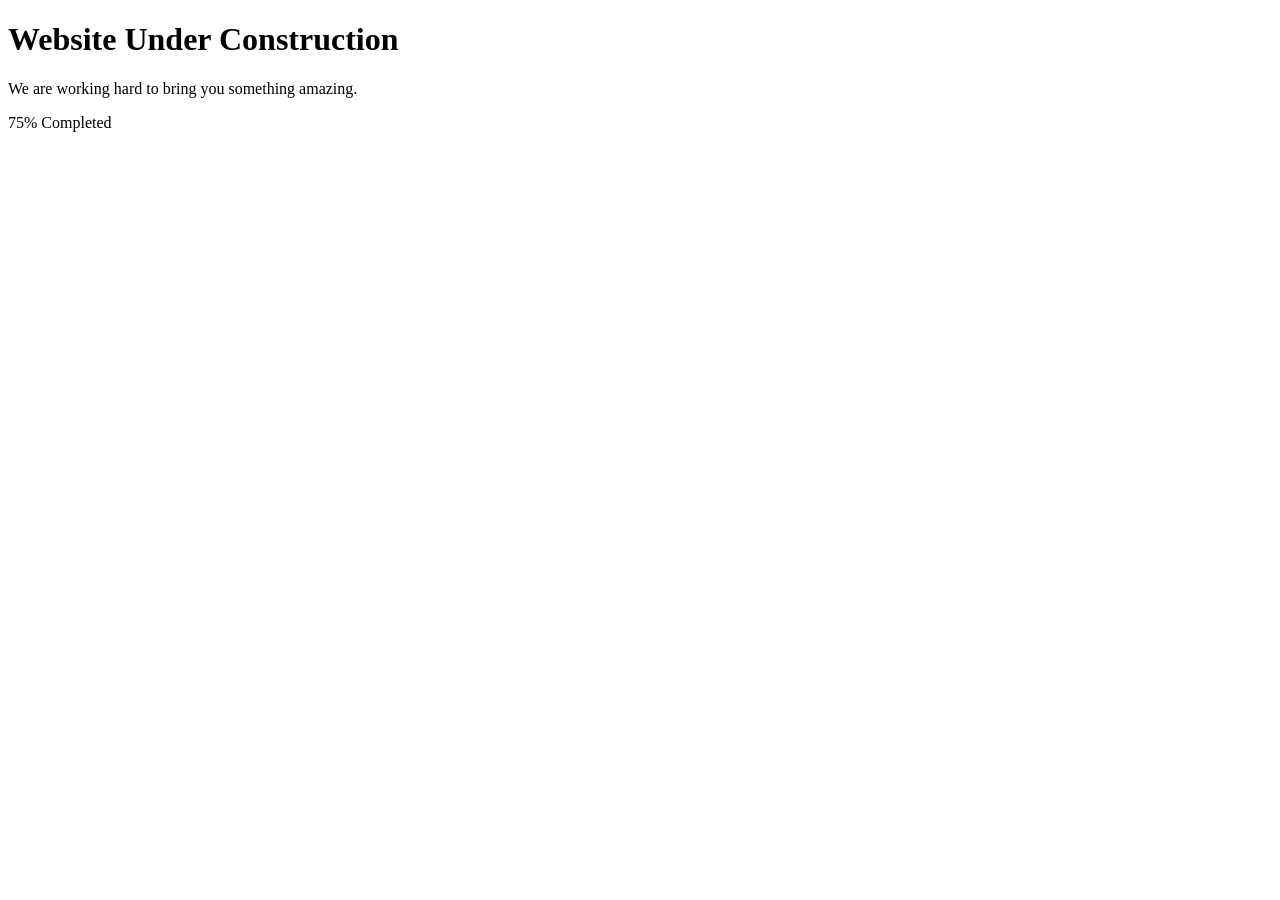
==== main.htm @ cefd9d25 "Create main.htm" ====
<!DOCTYPE html>
<html lang="en">
<head>
    <meta charset="UTF-8">
    <meta name="viewport" content="width=device-width, initial-scale=1.0">
    <title>Under Construction</title>
    <link rel="stylesheet" href="style.css">
</head>
<body>
    <div class="container">
        <h1>Website Under Construction</h1>
        <p>We are working hard to bring you something amazing.</p>
        
        <div class="progress-wrapper">
            <div class="progress-bar" id="progress"></div>
        </div>
        <p id="percentage">75% Completed</p>
    </div>
    <script src="script.js"></script>
</body>
</html>
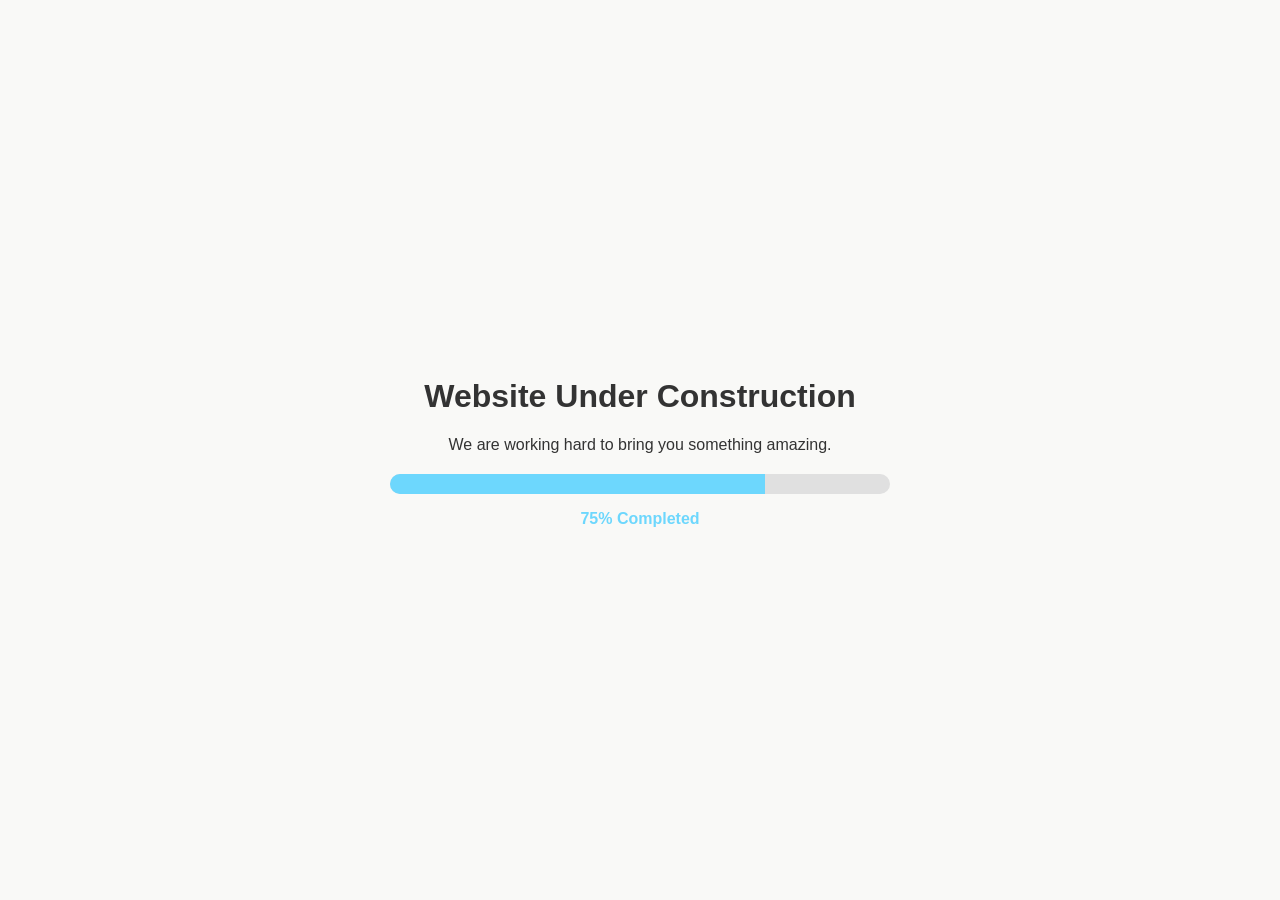
==== commit e59499ad: "Update main.htm" ====
--- a/main.htm
+++ b/main.htm
@@ -14,7 +14,7 @@
         <div class="progress-wrapper">
             <div class="progress-bar" id="progress"></div>
         </div>
-        <p id="percentage">75% Completed</p>
+        <p id="percentage">75% Completed </p>
     </div>
     <script src="script.js"></script>
 </body>
--- a/style.css
+++ b/style.css
@@ -0,0 +1,37 @@
+body {
+    background-color: #f9f9f7;
+    font-family: sans-serif;
+    display: flex;
+    justify-content: center;
+    align-items: center;
+    height: 100vh;
+    margin: 0;
+    color: #333;
+}
+
+.container {
+    text-align: center;
+    width: 80%;
+    max-width: 500px;
+}
+
+.progress-wrapper {
+    background-color: #e0e0e0;
+    border-radius: 20px;
+    height: 20px;
+    width: 100%;
+    margin: 20px 0 10px 0;
+    overflow: hidden;
+}
+
+.progress-bar {
+    background-color: #6dd7fd;
+    height: 100%;
+    width: 75%; /* Set to 75% */
+    transition: width 1s ease-in-out;
+}
+
+#percentage {
+    font-weight: bold;
+    color: #6dd7fd;
+}
